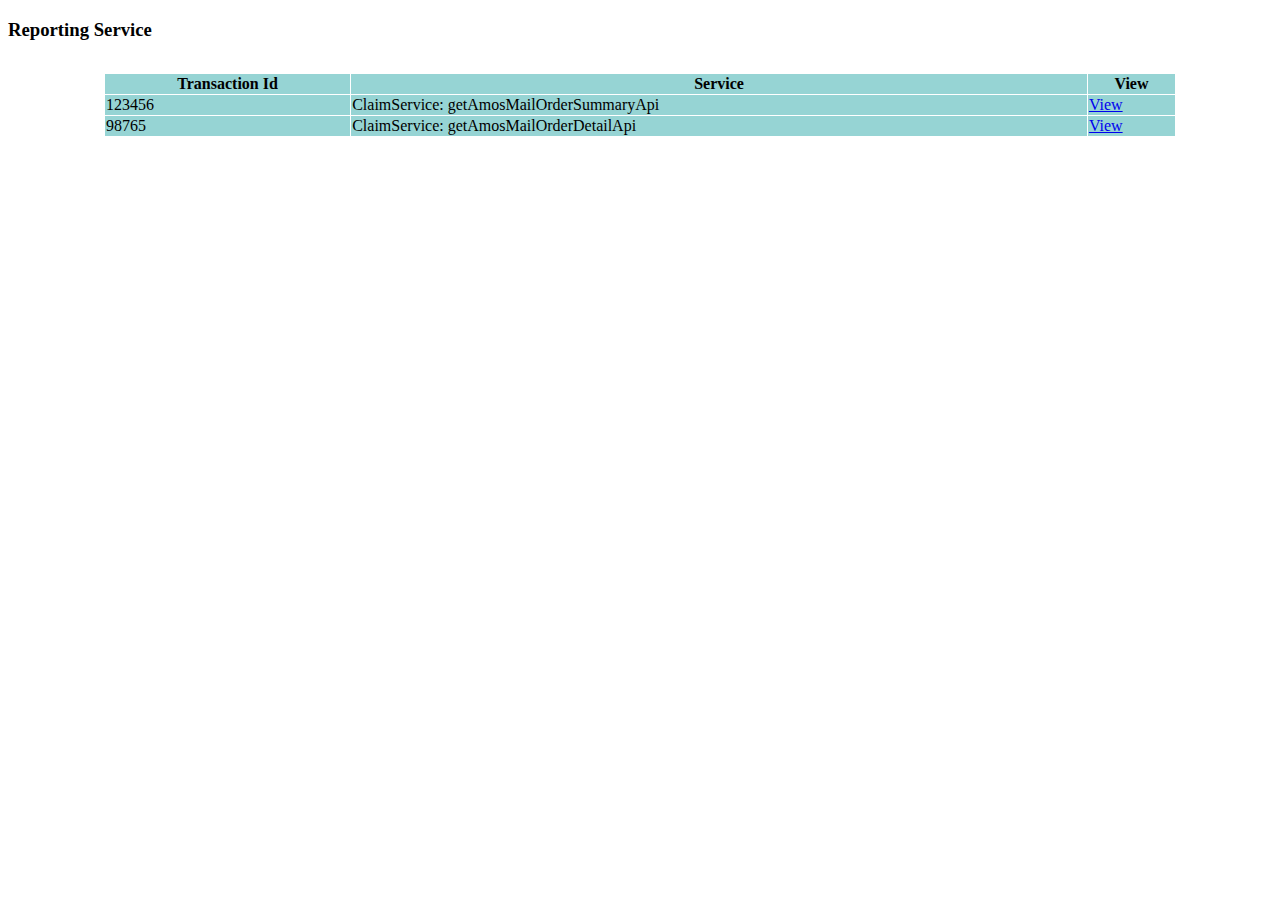
==== src/main/resources/static/transcationlisting/index.html @ 4d3192d0 "jsondiff changes" ====
<!DOCTYPE html>
<html>

<head>
  <meta content="text/html;charset=utf-8" http-equiv="Content-Type">
  <meta content="utf-8" http-equiv="encoding">
  <meta http-equiv="X-UA-Compatible" content="IE=edge">
  
   <link rel="stylesheet" href="../style.css" type="text/css" media="screen" />
   <link rel="stylesheet" href="./style.css" type="text/css" media="screen" />
 
</head>

<body>
<h3>Reporting Service</h3>
<div class="container">
<table id="transactionList">
  <tr>
    <th>Transaction Id</th>
    <th>Service</th>
    <th>View</th>
  </tr>
</table>
</div>
   
<script src="https://code.jquery.com/jquery-3.6.0.min.js" integrity="sha256-/xUj+3OJU5yExlq6GSYGSHk7tPXikynS7ogEvDej/m4=" crossorigin="anonymous"></script>
<script type="text/javascript" src="index.js"></script>
</body>

</html>
---- src/main/resources/static/style.css ----
table, th, td {
  border: 1px solid white;
  border-collapse: collapse;
}
th, td {
  background-color: #96D4D4;
}

body {
    font-family: Georgia, serif;
    min-width: 600px;
}

h1 {
    margin: 4px;
}

header > * {
    display: inline-block;
}

#description {
    margin-left: 10px;
    font-size: x-large;
}

#external-link {
    font-size: smaller;
    vertical-align: top;
    margin-top: 10px;
}

h2 {
    display: inline-block;
    margin: 5px 0;
}


a#fork_me {
    position: absolute;
    top: 0;
    right: 0;
}

.json-input > div {
    float: left;
    width: 50%;
}

.json-input > div
{
    text-align: center;
}

.CodeMirror
{
    text-align: initial;
    border: 1px solid #ccc;
}

.json-input > div > textarea {
    width: 95%;
    height: 200px;
}

.prettyfy {
    font-weight: bold;
    font-size: smaller;
    margin-left: 5px;
}

.buttons {
    width: 100%;
    text-align:center;
    height: 1px;
}

.buttons > div
{
    margin: 0 auto;
}

.json-error {
    background: #ffdfdf;
    -webkit-transition: all 1s;
    transition: all 1s;
}

.error-message {
    font-weight: bold;
    color: red;
    font-size: smaller;
    min-height: 20px;
    display: block;
}

.header-options {
    font-weight: normal;
    margin-left: 30px;
    display: inline-block;
}

#delta-panel-visual {
    width: 100%;
    overflow: auto;
}

#visualdiff {
    margin-top: 4px;
}

#json-delta {
    font-family: 'Bitstream Vera Sans Mono', 'DejaVu Sans Mono', Monaco, Courier, monospace;
    font-size: 12px;
    margin: 0;
    padding: 0;
    width: 100%;
    height: 200px;
}

#delta-panel-json > p {
    margin: 4px;
}

footer {
    font-size: small;
    text-align: center;
    margin: 40px;
}

.credits {
    font-size: smaller;
}

.credits a {
    text-decoration: none;
    color: black;
}

.credits a:hover {
    text-decoration: underline;
}

.results {
    margin-top: 20px;
}

.results > div {
    vertical-align: top;
    display: inline-block;
}
---- src/main/resources/static/transcationlisting/style.css ----
.container {
	display: flex;
    justify-content: center;
    margin: 6rem;
    margin-top: 2rem;
}

.container table{
	flex-grow:1;
}
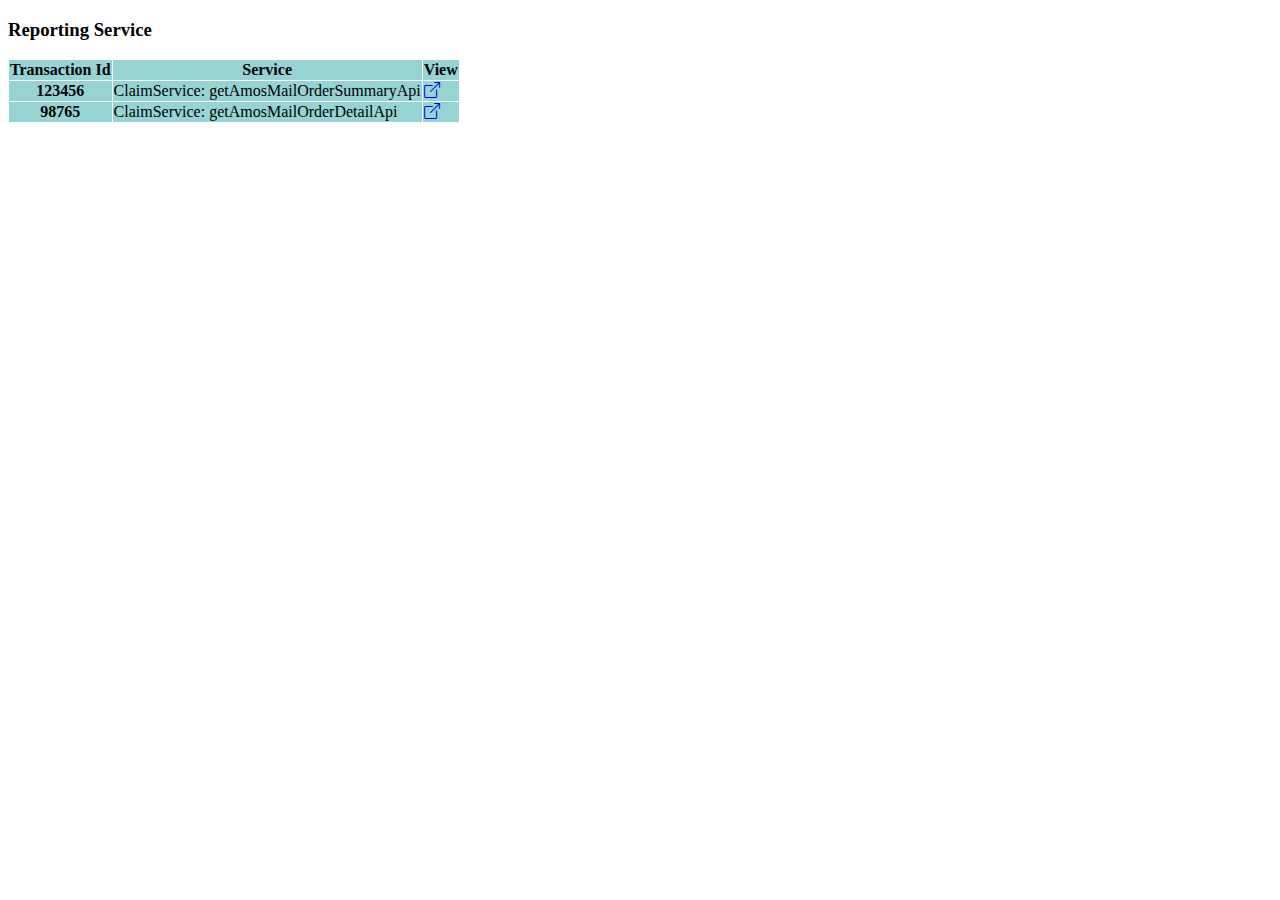
==== commit 94c93848: "Added a form and styling changes for report.html" ====
--- a/src/main/resources/static/transcationlisting/index.html
+++ b/src/main/resources/static/transcationlisting/index.html
@@ -2,9 +2,10 @@
 <html>
 
 <head>
-  <meta content="text/html;charset=utf-8" http-equiv="Content-Type">
-  <meta content="utf-8" http-equiv="encoding">
-  <meta http-equiv="X-UA-Compatible" content="IE=edge">
+  <meta charset="utf-8">
+  <meta name="viewport" content="width=device-width, initial-scale=1">
+  <link href="https://cdn.jsdelivr.net/npm/bootstrap@5.2.0-beta1/dist/css/bootstrap.min.css" rel="stylesheet" integrity="sha384-0evHe/X+R7YkIZDRvuzKMRqM+OrBnVFBL6DOitfPri4tjfHxaWutUpFmBp4vmVor" crossorigin="anonymous">
+  <link rel="stylesheet" href="https://cdn.jsdelivr.net/npm/bootstrap-icons@1.5.0/font/bootstrap-icons.css">
   
    <link rel="stylesheet" href="../style.css" type="text/css" media="screen" />
    <link rel="stylesheet" href="./style.css" type="text/css" media="screen" />
@@ -12,17 +13,32 @@
 </head>
 
 <body>
-<h3>Reporting Service</h3>
+
+
 <div class="container">
-<table id="transactionList">
-  <tr>
-    <th>Transaction Id</th>
-    <th>Service</th>
-    <th>View</th>
-  </tr>
-</table>
+  <div class="row justify-content-center mt-3">
+      <div class="col-6"><h3 class="text-center">Reporting Service</h3></div>
+  </div>
+  <div class="row justify-content-center mt-5">
+    <div>
+      <div class="col-12">
+        <table class="table table-striped" >
+          <thead>
+            <tr>
+              <th scope="col">Transaction Id</th>
+              <th scope="col">Service</th>
+              <th scope="col">View</th>
+            </tr>
+          </thead>
+          <tbody id="transactionList">
+          </tbody>
+        </table>
+      </div>
+    </div>
+  </div>
 </div>
-   
+
+<script src="https://cdn.jsdelivr.net/npm/bootstrap@5.2.0-beta1/dist/js/bootstrap.bundle.min.js" integrity="sha384-pprn3073KE6tl6bjs2QrFaJGz5/SUsLqktiwsUTF55Jfv3qYSDhgCecCxMW52nD2" crossorigin="anonymous"></script>
 <script src="https://code.jquery.com/jquery-3.6.0.min.js" integrity="sha256-/xUj+3OJU5yExlq6GSYGSHk7tPXikynS7ogEvDej/m4=" crossorigin="anonymous"></script>
 <script type="text/javascript" src="index.js"></script>
 </body>
--- a/src/main/resources/static/transcationlisting/style.css
+++ b/src/main/resources/static/transcationlisting/style.css
@@ -1,4 +1,4 @@
-.container {
+/* .container {
 	display: flex;
     justify-content: center;
     margin: 6rem;
@@ -7,4 +7,4 @@
 
 .container table{
 	flex-grow:1;
-}+} */